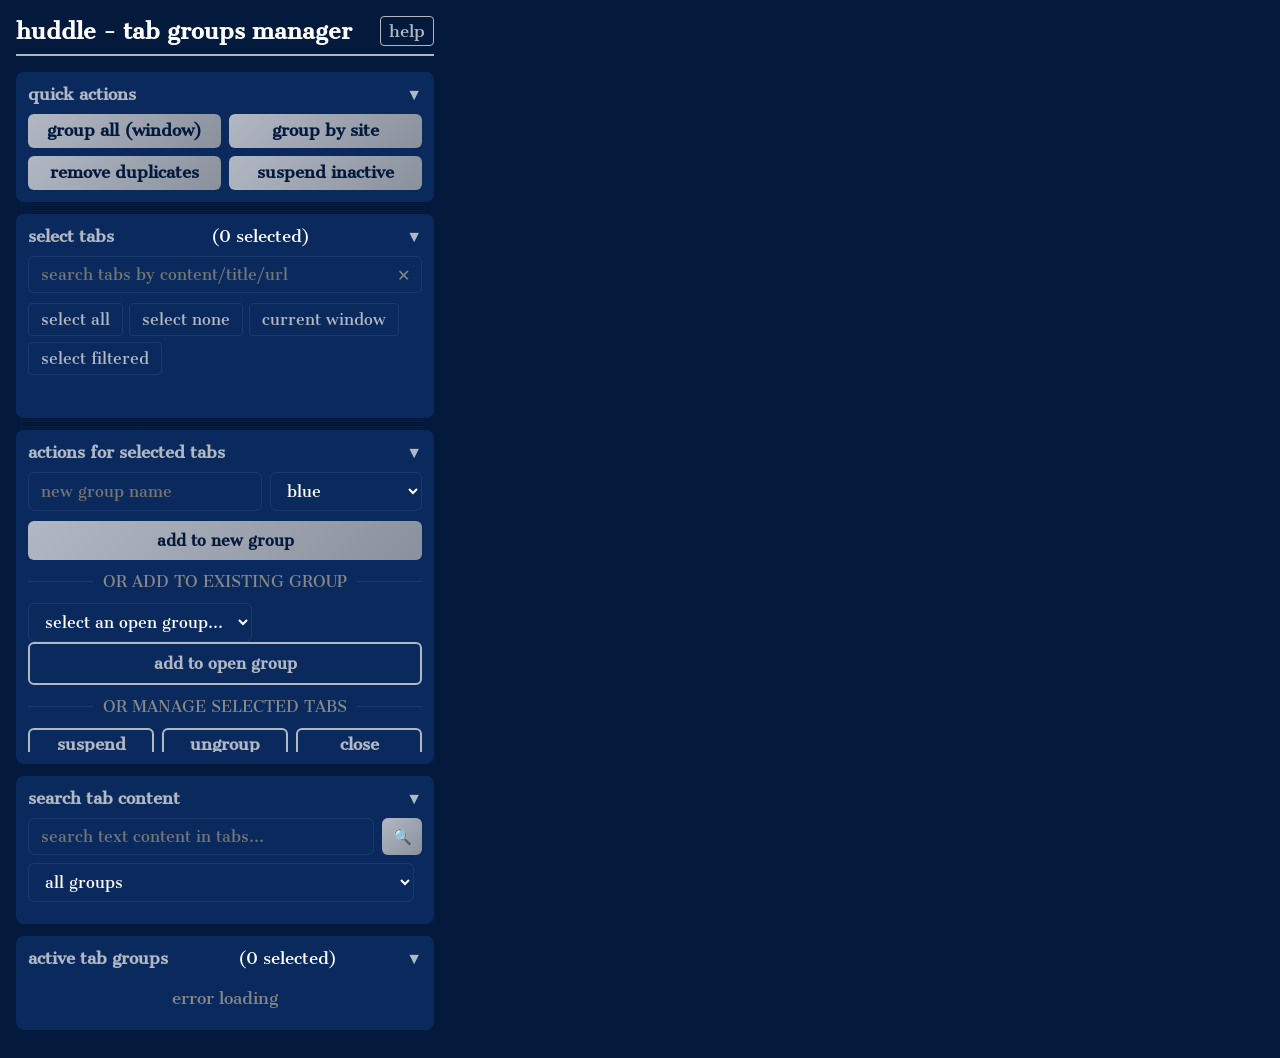
==== popup.html @ d0f82702 "initial commit" ====
<!DOCTYPE html>
<html lang="en">
<head>
  <meta charset="UTF-8">
  <meta name="viewport" content="width=device-width, initial-scale=1.0">
  <title>huddle - tab groups manager</title>
  <link rel="preconnect" href="https://fonts.googleapis.com">
  <link rel="preconnect" href="https://fonts.gstatic.com" crossorigin>
  <link href="https://fonts.googleapis.com/css2?family=Cantata+One&family=Instrument+Serif:ital@0;1&display=swap" rel="stylesheet">
  <link rel="stylesheet" href="styles.css">
</head>
<body>
  <div class="container">
    <div class="header-row">
      <h1>huddle - tab groups manager</h1>
      <a href="welcome.html" target="_blank" class="help-link" title="help & tips">help</a>
    </div>
    
    <section class="section">
      <h2 class="collapsible-header" data-target="quickActions">
        quick actions
        <span class="collapse-icon">▼</span>
      </h2>
      <div id="quickActions" class="groups-list collapsible-content">
        <div class="quick-actions-grid">
          <button id="addAllCurrentWindow" class="btn primary">group all (window)</button>
          <button id="groupByDomain" class="btn primary">group by site</button>
          <button id="deduplicateTabs" class="btn primary">remove duplicates</button>
          <button id="suspendTabs" class="btn primary">suspend inactive</button>
        </div>
      </div>
    </section>

    <section class="section collapsible">
      <h2 class="collapsible-header" data-target="selectTabs">
        select tabs <span id="selectionCount" class="selection-count">(0 selected)</span>
        <span class="collapse-icon">▼</span>
      </h2>
      <div id="selectTabs" class="groups-list collapsible-content">
        <div class="search-box">
          <input type="text" id="tabSearch" placeholder="search tabs by content/title/url">
          <button id="clearSearch" class="clear-search-btn" title="clear search">✕</button>
        </div>
        
        <div class="selection-controls">
          <button id="selectAll" class="btn-small">select all</button>
          <button id="selectNone" class="btn-small">select none</button>
          <button id="selectCurrentWindow" class="btn-small">current window</button>
          <button id="selectFiltered" class="btn-small">select filtered</button>
        </div>
        <div id="tabsList" class="tabs-list">
          <p class="empty-message">loading tabs...</p>
        </div>
    </section>

    <section class="section collapsible">
      <h2 class="collapsible-header" data-target="actionsForSelectedTabs">
        actions for selected tabs
        <span class="collapse-icon">▼</span>
      </h2>
      <div id="actionsForSelectedTabs" class="groups-list collapsible-content">
        <div class="form-group">
          <input type="text" id="newGroupName" placeholder="new group name">
          <select id="groupColour">
            <option value="blue">blue</option>
            <option value="red">red</option>
            <option value="yellow">yellow</option>
            <option value="green">green</option>
            <option value="pink">pink</option>
            <option value="purple">purple</option>
            <option value="cyan">cyan</option>
            <option value="orange">orange</option>
            <option value="grey">grey</option>
          </select>
        </div>
        <button id="addToNewGroup" class="btn primary">add to new group</button>
        
        <div class="divider">
          <span>or add to existing group</span>
        </div>
        
        <select id="existingGroupSelect">
          <option value="">select an open group...</option>
        </select>
        <button id="addToExistingGroup" class="btn secondary">add to open group</button>
        
        <div class="divider">
          <span>or manage selected tabs</span>
        </div>
        
        <div class="action-buttons-grid">
          <button id="suspendSelectedTabs" class="btn outline">suspend</button>
          <button id="removeFromGroup" class="btn outline">ungroup</button>
          <button id="closeSelectedTabs" class="btn outline">close</button>
        </div>
      </div>
    </section>

    <section class="section collapsible">
      <h2 class="collapsible-header" data-target="searchTabContent">
        search tab content
        <span class="collapse-icon">▼</span>
      </h2>
      <div id="searchTabContent" class="groups-list collapsible-content">
        <div class="content-search-box">
          <div class="content-search-input-row">
            <input type="text" id="contentSearchInput" placeholder="search text content in tabs...">
            <button id="contentSearchBtn" class="btn primary btn-icon" title="search">🔍</button>
          </div>
          <div class="content-search-controls">
            <select id="searchGroupFilter">
              <option value="">all groups</option>
            </select>
            <span id="indexStats" class="index-stats"></span>
          </div>
        </div>
        <div id="contentSearchResults" class="content-search-results hidden">
        </div>
      </div>
    </section>

    <section class="section collapsible">
      <h2 class="collapsible-header" data-target="activeGroups">
        active tab groups <span id="groupSelectionCount" class="selection-count">(0 selected)</span>
        <span class="collapse-icon">▼</span>
      </h2>
      <div id="activeGroups" class="groups-list collapsible-content">
        <div class="selection-controls" id="groupSelectionControls" style="display: none;">
          <button id="mergeSelectedGroups" class="btn-small">merge selected</button>
          <button id="clearGroupSelection" class="btn-small">clear selection</button>
        </div>
        <div id="activeGroupsList">
          <p class="empty-message">loading...</p>
        </div>
      </div>
    </section>

    <div id="statusMessage" class="status-message hidden"></div>
  </div>

  <script src="content-store.js"></script>
  <script type="module" src="popup.js"></script>
</body>
</html>
---- styles.css ----
* {
  box-sizing: border-box;
  margin: 0;
  padding: 0;
}

input, button, select, textarea {
  font-family: inherit;
}

body {
  font-family: 'Cantata One', Georgia, serif;
  background: #041a3d;
  color: #ffffff;
  min-width: 400px;
  max-width: 450px;
  font-size: 15px;
}

.container {
  padding: 16px;
}

.header-row {
  display: flex;
  align-items: center;
  justify-content: space-between;
  margin-bottom: 16px;
  border-bottom: 2px solid #b1b8c4;
  padding-bottom: 8px;
}

.header-row h1 {
  margin-bottom: 0;
  border-bottom: none;
  padding-bottom: 0;
}

.help-link {
  font-size: 16px;
  color: #b1b8c4;
  text-decoration: none;
  padding: 4px 8px;
  border: 1px solid #b1b8c4;
  border-radius: 4px;
  transition: all 0.2s ease;
}

.help-link:hover {
  background: #b1b8c4;
  color: #041a3d;
}

h1 {
  font-size: 22px;
  text-align: center;
  margin-bottom: 16px;
  color: #ffffff;
  border-bottom: 2px solid #b1b8c4;
  padding-bottom: 8px;
}

h2 {
  font-size: 16px;
  margin-bottom: 10px;
  color: #b1b8c4;
}

.section {
  background: #0a2a5e;
  border-radius: 8px;
  padding: 12px;
  margin-bottom: 12px;
}

/* Quick Actions Grid */
.quick-actions-grid {
  display: grid;
  grid-template-columns: 1fr 1fr;
  gap: 8px;
}

.quick-actions-grid .btn {
  margin: 0 !important;
  padding: 6px 8px !important;
  font-size: 16px;
  box-sizing: border-box;
  height: 34px;
  line-height: 1.2;
  display: flex;
  align-items: center;
  justify-content: center;
}

.quick-actions-grid .btn.outline {
  border: 2px solid #b1b8c4 !important;
}

/* Action Buttons Grid */
.action-buttons-grid {
  display: grid;
  grid-template-columns: 1fr 1fr 1fr;
  gap: 8px;
}

.action-buttons-grid .btn {
  margin: 0 !important;
  padding: 6px 8px !important;
  font-size: 16px;
  box-sizing: border-box;
  height: 34px;
  line-height: 1.2;
  display: flex;
  align-items: center;
  justify-content: center;
}

.action-buttons-grid .btn.outline {
  border: 2px solid #b1b8c4 !important;
}

.action-buttons-grid .btn.outline-danger {
  border: 2px solid #ef5350 !important;
}

/* Search Box */
.search-box {
  position: relative;
  margin-bottom: 10px;
}

.search-box input {
  width: 100%;
  padding-right: 32px;
}

.clear-search-btn {
  position: absolute;
  right: 8px;
  top: 50%;
  transform: translateY(-50%);
  background: none;
  border: none;
  color: #888888;
  cursor: pointer;
  font-size: 16px;
  padding: 4px;
  line-height: 1;
}

.clear-search-btn:hover {
  color: #ef5350;
}

.form-group {
  display: flex;
  gap: 8px;
  margin-bottom: 10px;
}

input[type="text"],
select {
  flex: 1;
  padding: 8px 12px;
  border: 1px solid #1a3a6d;
  border-radius: 6px;
  background: #0a2a5e;
  color: #ffffff;
  font-size: 15px;
}

input[type="text"]:focus,
select:focus {
  outline: none;
  border-color: #b1b8c4;
}

select {
  cursor: pointer;
}

/* Buttons */
.btn {
  width: 100%;
  padding: 10px 16px;
  border: none;
  border-radius: 6px;
  font-size: 15px;
  font-weight: 600;
  cursor: pointer;
  transition: all 0.2s ease;
}

.btn.primary {
  background: linear-gradient(135deg, #b1b8c4, #8a919d);
  color: #041a3d;
}

.btn.primary:hover {
  background: linear-gradient(135deg, #8a919d, #6b7280);
  transform: translateY(-1px);
}

.btn.secondary {
  background: transparent;
  border: 2px solid #b1b8c4;
  color: #b1b8c4;
}

.btn.secondary:hover {
  background: rgba(177, 184, 196, 0.1);
  transform: translateY(-1px);
}

.btn.outline {
  background: transparent;
  border: 2px solid #b1b8c4;
  color: #b1b8c4;
}

.btn.outline:hover {
  background: rgba(177, 184, 196, 0.1);
}

.btn.danger {
  background: linear-gradient(135deg, #ef5350, #e53935);
  color: white;
  margin-top: 10px;
}

.btn.danger:hover {
  background: linear-gradient(135deg, #e53935, #c62828);
  transform: translateY(-1px);
}

.btn.outline-danger {
  background: transparent;
  border-color: #ef5350;
  color: #ef5350;
}

.btn.outline-danger:hover {
  background: rgba(239, 83, 80, 0.1);
}

.btn:disabled {
  opacity: 0.5;
  cursor: not-allowed;
  transform: none;
}

.btn-small {
  padding: 6px 12px;
  border: 1px solid #1a3a6d;
  border-radius: 4px;
  background: #0a2a5e;
  color: #b1b8c4;
  font-size: 15px;
  cursor: pointer;
  transition: all 0.2s ease;
}

.btn-small:hover {
  border-color: #b1b8c4;
  color: #ffffff;;
}

/* Selection controls */
.selection-controls {
  display: flex;
  flex-wrap: wrap;
  gap: 6px;
  margin-bottom: 10px;
}

.selection-count {
  font-size: 16px;
  color: #ffffff;
  font-weight: 400;
}

/* Divider */
.divider {
  display: flex;
  align-items: center;
  margin: 12px 0;
}

.divider span {
  flex-shrink: 0;
  padding: 0 10px;
  font-size: 15px;
  color: #888888;
  text-transform: uppercase;
}

.divider::before,
.divider::after {
  content: '';
  flex: 1;
  height: 1px;
  background: #1a3a6d;
}

/* Tabs list */
.tabs-list {
  max-height: 200px;
  overflow-y: auto;
  background: #0a2a5e;
  border-radius: 6px;
  padding: 8px;
}

.window-group {
  margin-bottom: 8px;
}

.window-group:last-child {
  margin-bottom: 0;
}

.window-header {
  padding: 6px 0;
  border-bottom: 1px solid #1a3a6d;
  margin-bottom: 4px;
}

.window-title {
  font-weight: 600;
  color: #ffffff;
  font-size: 16px;
}

.window-tabs {
  padding-left: 8px;
}

.checkbox-label {
  display: flex;
  align-items: center;
  gap: 8px;
  cursor: pointer;
  padding: 4px 0;
}

.checkbox-label input[type="checkbox"] {
  width: 14px;
  height: 14px;
  accent-color: #b1b8c4;
  cursor: pointer;
}

.tab-item {
  padding: 4px 6px;
  border-radius: 4px;
  transition: background 0.2s ease;
}

.tab-item:hover {
  background: rgba(217, 119, 6, 0.1);
}

.tab-favicon {
  width: 16px;
  height: 16px;
  border-radius: 2px;
  flex-shrink: 0;
}

.tab-title {
  font-size: 16px;
  color: #ffffff;
  overflow: hidden;
  text-overflow: ellipsis;
  white-space: nowrap;
  flex: 1;
}

.in-group-badge {
  font-size: 15px;
  background: #b1b8c4;
  color: #041a3d;
  padding: 2px 6px;
  border-radius: 10px;
  flex-shrink: 0;
}

/* Group badge colors matching Chrome tab group colors */
.group-badge-blue { background: #4285f4; }
.group-badge-red { background: #ea4335; }
.group-badge-yellow { background: #fbbc04; color: #111; }
.group-badge-green { background: #34a853; }
.group-badge-pink { background: #ff69b4; }
.group-badge-purple { background: #a855f7; }
.group-badge-cyan { background: #00bcd4; }
.group-badge-orange { background: #ff9800; }
.group-badge-grey { background: #9e9e9e; }

.tab-title-clickable {
  cursor: pointer;
}

.tab-title-clickable:hover {
  text-decoration: underline;
}

.suspended-badge {
  font-size: 15px;
  background: #888888;
  color: white;
  padding: 2px 6px;
  border-radius: 10px;
  flex-shrink: 0;
}

.tab-item.hidden {
  display: none;
}

.tab-item.suspended {
  opacity: 0.6;
}

.window-group.hidden {
  display: none;
}

.no-results {
  text-align: center;
  color: #888888;
  font-size: 16px;
  padding: 20px 10px;
}

/* Groups list */
.groups-list {
  max-height: 150px;
  overflow-y: auto;
}

#actionsForSelectedTabs {
  max-height: 280px;
}

.groups-list.collapsed {
  display: none;
}

.group-item {
  display: flex;
  align-items: center;
  justify-content: space-between;
  padding: 8px 10px;
  background: #0a2a5e;
  border-radius: 6px;
  margin-bottom: 6px;
  gap: 8px;
}

.group-checkbox-label {
  flex-shrink: 0;
  padding: 0;
}

.group-item:last-child {
  margin-bottom: 0;
}

.group-info {
  display: flex;
  align-items: center;
  gap: 8px;
  flex: 1;
}

.colour-dot {
  width: 12px;
  height: 12px;
  border-radius: 50%;
  flex-shrink: 0;
}

.colour-blue { background: #4285f4; }
.colour-red { background: #ea4335; }
.colour-yellow { background: #fbbc04; }
.colour-green { background: #34a853; }
.colour-pink { background: #ff69b4; }
.colour-purple { background: #a855f7; }
.colour-cyan { background: #00bcd4; }
.colour-orange { background: #ff9800; }
.colour-grey { background: #9e9e9e; }

.group-name {
  font-size: 15px;
  font-weight: 500;
}

.tab-count {
  font-size: 15px;
  color: #888888;
  margin-left: 4px;
}

.group-actions {
  display: flex;
  gap: 4px;
}

.action-btn {
  padding: 4px 8px;
  border: none;
  border-radius: 4px;
  font-size: 15px;
  cursor: pointer;
  transition: all 0.2s ease;
}

.action-btn.ungroup {
  background: #ff8f00;
  color: white;
}

.action-btn.ungroup:hover {
  background: #ffa000;
}

/* Collapsible sections */
.collapsible-header {
  cursor: pointer;
  display: flex;
  justify-content: space-between;
  align-items: center;
  user-select: none;
}

.collapsible-header:hover {
  color: #ffffff;
}

.collapse-icon {
  font-size: 16px;
  transition: transform 0.2s ease;
}

.collapsible-content {
  margin-top: 10px;
}

.empty-message {
  text-align: center;
  color: #888888;
  font-size: 16px;
  padding: 10px;
}

/* Status message */
.status-message {
  position: fixed;
  bottom: 16px;
  left: 16px;
  right: 16px;
  padding: 10px 16px;
  border-radius: 6px;
  text-align: center;
  font-size: 15px;
  font-weight: 500;
  z-index: 100;
  animation: slideUp 0.3s ease;
}

.status-message.success {
  background: #2e7d32;
  color: white;
}

.status-message.error {
  background: #c62828;
  color: white;
}

.status-message.hidden {
  display: none;
}

@keyframes slideUp {
  from {
    opacity: 0;
    transform: translateY(10px);
  }
  to {
    opacity: 1;
    transform: translateY(0);
  }
}

/* Scrollbar styling */
.tabs-list::-webkit-scrollbar,
.groups-list::-webkit-scrollbar {
  width: 6px;
}

.tabs-list::-webkit-scrollbar-track,
.groups-list::-webkit-scrollbar-track {
  background: #041a3d;
  border-radius: 3px;
}

.tabs-list::-webkit-scrollbar-thumb,
.groups-list::-webkit-scrollbar-thumb {
  background: #1a3a6d;
  border-radius: 3px;
}

.tabs-list::-webkit-scrollbar-thumb:hover,
.groups-list::-webkit-scrollbar-thumb:hover {
  background: #b1b8c4;
}

/* Content Search Styles */
.content-search-box {
  margin-bottom: 10px;
}

.content-search-input-row {
  display: flex;
  gap: 8px;
  margin-bottom: 8px;
}

.content-search-input-row input {
  flex: 1;
}

.btn-icon {
  min-width: 40px;
  width: 40px;
  padding: 8px !important;
  display: flex;
  align-items: center;
  justify-content: center;
}

.content-search-controls {
  display: flex;
  gap: 8px;
  align-items: center;
  flex-wrap: wrap;
}

.content-search-controls select {
  flex: 1;
  min-width: 120px;
}

.btn-small {
  padding: 6px 12px !important;
  font-size: 15px !important;
  white-space: nowrap;
}

.index-stats {
  font-size: 15px;
  color: #888888;
  margin-left: auto;
}

.content-search-results {
  max-height: 300px;
  overflow-y: auto;
  background: #0a2a5e;
  border-radius: 6px;
  margin-top: 10px;
}

.content-search-results.hidden {
  display: none;
}

.search-result-item {
  padding: 10px 12px;
  border-bottom: 1px solid #1a3a6d;
  cursor: pointer;
  transition: background 0.2s;
}

.search-result-item:last-child {
  border-bottom: none;
}

.search-result-item:hover {
  background: rgba(217, 119, 6, 0.1);
}

.search-result-title {
  font-size: 15px;
  font-weight: 500;
  color: #ffffff;
  margin-bottom: 4px;
  display: flex;
  align-items: center;
  gap: 6px;
}

.search-result-title img {
  width: 16px;
  height: 16px;
  border-radius: 2px;
}

.search-result-url {
  font-size: 15px;
  color: #888888;
  overflow: hidden;
  text-overflow: ellipsis;
  white-space: nowrap;
  margin-bottom: 4px;
}

.search-result-preview {
  font-size: 16px;
  color: #b1b8c4;
  line-height: 1.4;
  display: -webkit-box;
  -webkit-line-clamp: 3;
  -webkit-box-orient: vertical;
  overflow: hidden;
}

.search-result-preview mark,
.search-result-title mark {
  background: rgba(255, 235, 59, 0.5);
  color: #92400e;
  padding: 1px 3px;
  border-radius: 2px;
  font-weight: 500;
}

.pdf-badge {
  display: inline-block;
  background: #ef5350;
  color: white;
  font-size: 15px;
  font-weight: 600;
  padding: 2px 5px;
  border-radius: 3px;
  margin-left: 6px;
  text-transform: uppercase;
  vertical-align: middle;
}

.search-result-meta {
  display: flex;
  gap: 10px;
  margin-top: 6px;
  font-size: 16px;
  color: #888888;
}

.search-results-summary {
  padding: 8px 12px;
  font-size: 16px;
  color: #888888;
  border-bottom: 1px solid #1a3a6d;
}

.no-results {
  padding: 20px;
  text-align: center;
  color: #888888;
  font-size: 15px;
}

.indexing-progress {
  display: flex;
  align-items: center;
  gap: 8px;
  padding: 10px 12px;
  background: rgba(45, 45, 45, 0.1);
  border-radius: 6px;
  font-size: 16px;
  color: #ffffff;
}

.indexing-progress .spinner {
  width: 16px;
  height: 16px;
  border: 2px solid #b1b8c4;
  border-top-color: transparent;
  border-radius: 50%;
  animation: spin 0.8s linear infinite;
}

@keyframes spin {
  to {
    transform: rotate(360deg);
  }
}

.content-search-results::-webkit-scrollbar {
  width: 6px;
}

.content-search-results::-webkit-scrollbar-track {
  background: #041a3d;
  border-radius: 3px;
}

.content-search-results::-webkit-scrollbar-thumb {
  background: #1a3a6d;
  border-radius: 3px;
}

.content-search-results::-webkit-scrollbar-thumb:hover {
  background: #b1b8c4;
}
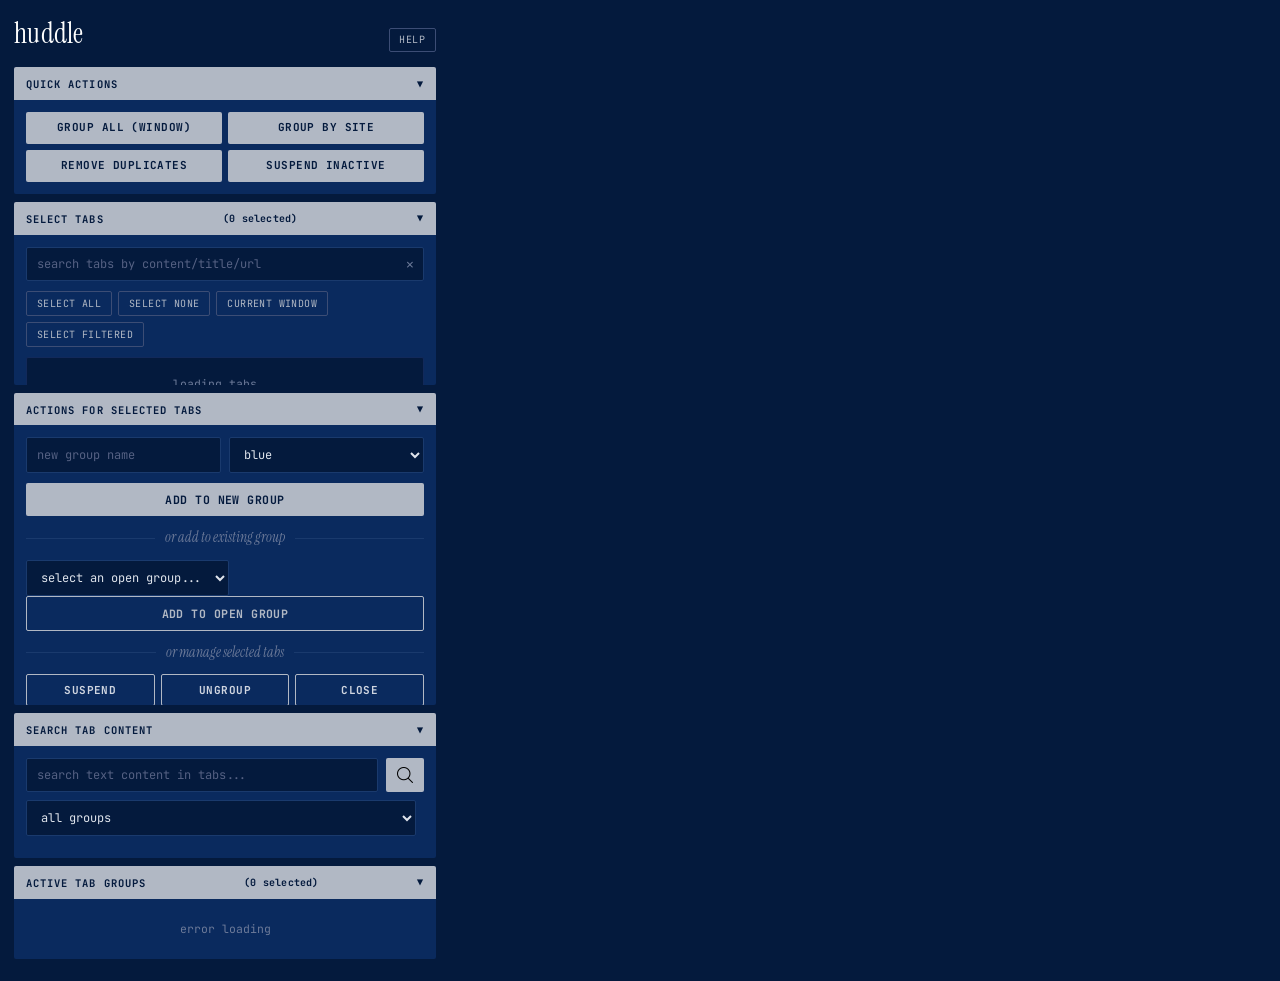
==== commit 53283bfd: "ui enhancements to popup, and version updated in manifest (working towards new release)" ====
--- a/popup.html
+++ b/popup.html
@@ -1,144 +1,144 @@
 <!DOCTYPE html>
 <html lang="en">
-<head>
-  <meta charset="UTF-8">
-  <meta name="viewport" content="width=device-width, initial-scale=1.0">
-  <title>huddle - tab groups manager</title>
-  <link rel="preconnect" href="https://fonts.googleapis.com">
-  <link rel="preconnect" href="https://fonts.gstatic.com" crossorigin>
-  <link href="https://fonts.googleapis.com/css2?family=Cantata+One&family=Instrument+Serif:ital@0;1&display=swap" rel="stylesheet">
-  <link rel="stylesheet" href="styles.css">
-</head>
-<body>
-  <div class="container">
-    <div class="header-row">
-      <h1>huddle - tab groups manager</h1>
-      <a href="welcome.html" target="_blank" class="help-link" title="help & tips">help</a>
-    </div>
-    
-    <section class="section">
-      <h2 class="collapsible-header" data-target="quickActions">
-        quick actions
-        <span class="collapse-icon">▼</span>
-      </h2>
-      <div id="quickActions" class="groups-list collapsible-content">
-        <div class="quick-actions-grid">
-          <button id="addAllCurrentWindow" class="btn primary">group all (window)</button>
-          <button id="groupByDomain" class="btn primary">group by site</button>
-          <button id="deduplicateTabs" class="btn primary">remove duplicates</button>
-          <button id="suspendTabs" class="btn primary">suspend inactive</button>
-        </div>
+  <head>
+    <meta charset="UTF-8">
+    <meta name="viewport" content="width=device-width, initial-scale=1.0">
+    <title>huddle - tab groups manager</title>
+    <link rel="preconnect" href="https://fonts.googleapis.com">
+    <link rel="preconnect" href="https://fonts.gstatic.com" crossorigin>
+    <link href="https://fonts.googleapis.com/css2?family=Instrument+Serif&family=JetBrains+Mono:wght@400;500;600;700&display=swap" rel="stylesheet">
+    <link rel="stylesheet" href="styles.css">
+  </head>
+  <body>
+    <div class="container">
+      <div class="header-row">
+        <h1>huddle</h1>
+        <a href="welcome.html" target="_blank" class="help-link" title="help & tips">help</a>
       </div>
-    </section>
 
-    <section class="section collapsible">
-      <h2 class="collapsible-header" data-target="selectTabs">
-        select tabs <span id="selectionCount" class="selection-count">(0 selected)</span>
-        <span class="collapse-icon">▼</span>
-      </h2>
-      <div id="selectTabs" class="groups-list collapsible-content">
-        <div class="search-box">
-          <input type="text" id="tabSearch" placeholder="search tabs by content/title/url">
-          <button id="clearSearch" class="clear-search-btn" title="clear search">✕</button>
-        </div>
-        
-        <div class="selection-controls">
-          <button id="selectAll" class="btn-small">select all</button>
-          <button id="selectNone" class="btn-small">select none</button>
-          <button id="selectCurrentWindow" class="btn-small">current window</button>
-          <button id="selectFiltered" class="btn-small">select filtered</button>
-        </div>
-        <div id="tabsList" class="tabs-list">
-          <p class="empty-message">loading tabs...</p>
-        </div>
-    </section>
-
-    <section class="section collapsible">
-      <h2 class="collapsible-header" data-target="actionsForSelectedTabs">
-        actions for selected tabs
-        <span class="collapse-icon">▼</span>
-      </h2>
-      <div id="actionsForSelectedTabs" class="groups-list collapsible-content">
-        <div class="form-group">
-          <input type="text" id="newGroupName" placeholder="new group name">
-          <select id="groupColour">
-            <option value="blue">blue</option>
-            <option value="red">red</option>
-            <option value="yellow">yellow</option>
-            <option value="green">green</option>
-            <option value="pink">pink</option>
-            <option value="purple">purple</option>
-            <option value="cyan">cyan</option>
-            <option value="orange">orange</option>
-            <option value="grey">grey</option>
-          </select>
-        </div>
-        <button id="addToNewGroup" class="btn primary">add to new group</button>
-        
-        <div class="divider">
-          <span>or add to existing group</span>
-        </div>
-        
-        <select id="existingGroupSelect">
-          <option value="">select an open group...</option>
-        </select>
-        <button id="addToExistingGroup" class="btn secondary">add to open group</button>
-        
-        <div class="divider">
-          <span>or manage selected tabs</span>
-        </div>
-        
-        <div class="action-buttons-grid">
-          <button id="suspendSelectedTabs" class="btn outline">suspend</button>
-          <button id="removeFromGroup" class="btn outline">ungroup</button>
-          <button id="closeSelectedTabs" class="btn outline">close</button>
-        </div>
-      </div>
-    </section>
-
-    <section class="section collapsible">
-      <h2 class="collapsible-header" data-target="searchTabContent">
-        search tab content
-        <span class="collapse-icon">▼</span>
-      </h2>
-      <div id="searchTabContent" class="groups-list collapsible-content">
-        <div class="content-search-box">
-          <div class="content-search-input-row">
-            <input type="text" id="contentSearchInput" placeholder="search text content in tabs...">
-            <button id="contentSearchBtn" class="btn primary btn-icon" title="search">🔍</button>
-          </div>
-          <div class="content-search-controls">
-            <select id="searchGroupFilter">
-              <option value="">all groups</option>
-            </select>
-            <span id="indexStats" class="index-stats"></span>
+      <section class="section">
+        <h2 class="collapsible-header" data-target="quickActions">
+          quick actions
+          <span class="collapse-icon">▼</span>
+        </h2>
+        <div id="quickActions" class="groups-list collapsible-content">
+          <div class="quick-actions-grid">
+            <button id="addAllCurrentWindow" class="btn primary">group all (window)</button>
+            <button id="groupByDomain" class="btn primary">group by site</button>
+            <button id="deduplicateTabs" class="btn primary">remove duplicates</button>
+            <button id="suspendTabs" class="btn primary">suspend inactive</button>
           </div>
         </div>
-        <div id="contentSearchResults" class="content-search-results hidden">
+      </section>
+
+      <section class="section collapsible">
+        <h2 class="collapsible-header" data-target="selectTabs">
+          select tabs <span id="selectionCount" class="selection-count">(0 selected)</span>
+          <span class="collapse-icon">▼</span>
+        </h2>
+        <div id="selectTabs" class="groups-list collapsible-content">
+          <div class="search-box">
+            <input type="text" id="tabSearch" placeholder="search tabs by content/title/url">
+            <button id="clearSearch" class="clear-search-btn" title="clear search">✕</button>
+          </div>
+
+          <div class="selection-controls">
+            <button id="selectAll" class="btn-small">select all</button>
+            <button id="selectNone" class="btn-small">select none</button>
+            <button id="selectCurrentWindow" class="btn-small">current window</button>
+            <button id="selectFiltered" class="btn-small">select filtered</button>
+          </div>
+          <div id="tabsList" class="tabs-list">
+            <p class="empty-message">loading tabs...</p>
+          </div>
+      </section>
+
+      <section class="section collapsible">
+        <h2 class="collapsible-header" data-target="actionsForSelectedTabs">
+          actions for selected tabs
+          <span class="collapse-icon">▼</span>
+        </h2>
+        <div id="actionsForSelectedTabs" class="groups-list collapsible-content">
+          <div class="form-group">
+            <input type="text" id="newGroupName" placeholder="new group name">
+            <select id="groupColour">
+              <option value="blue">blue</option>
+              <option value="red">red</option>
+              <option value="yellow">yellow</option>
+              <option value="green">green</option>
+              <option value="pink">pink</option>
+              <option value="purple">purple</option>
+              <option value="cyan">cyan</option>
+              <option value="orange">orange</option>
+              <option value="grey">grey</option>
+            </select>
+          </div>
+          <button id="addToNewGroup" class="btn primary">add to new group</button>
+
+          <div class="divider">
+            <span>or add to existing group</span>
+          </div>
+
+          <select id="existingGroupSelect">
+            <option value="">select an open group...</option>
+          </select>
+          <button id="addToExistingGroup" class="btn secondary">add to open group</button>
+
+          <div class="divider">
+            <span>or manage selected tabs</span>
+          </div>
+
+          <div class="action-buttons-grid">
+            <button id="suspendSelectedTabs" class="btn outline">suspend</button>
+            <button id="removeFromGroup" class="btn outline">ungroup</button>
+            <button id="closeSelectedTabs" class="btn outline">close</button>
+          </div>
         </div>
-      </div>
-    </section>
+      </section>
 
-    <section class="section collapsible">
-      <h2 class="collapsible-header" data-target="activeGroups">
-        active tab groups <span id="groupSelectionCount" class="selection-count">(0 selected)</span>
-        <span class="collapse-icon">▼</span>
-      </h2>
-      <div id="activeGroups" class="groups-list collapsible-content">
-        <div class="selection-controls" id="groupSelectionControls" style="display: none;">
-          <button id="mergeSelectedGroups" class="btn-small">merge selected</button>
-          <button id="clearGroupSelection" class="btn-small">clear selection</button>
+      <section class="section collapsible">
+        <h2 class="collapsible-header" data-target="searchTabContent">
+          search tab content
+          <span class="collapse-icon">▼</span>
+        </h2>
+        <div id="searchTabContent" class="groups-list collapsible-content">
+          <div class="content-search-box">
+            <div class="content-search-input-row">
+              <input type="text" id="contentSearchInput" placeholder="search text content in tabs...">
+              <button id="contentSearchBtn" class="btn primary btn-icon" title="search"><img src="icons/search-interface-symbol.png" alt="search" class="btn-icon-img"></button>
+            </div>
+            <div class="content-search-controls">
+              <select id="searchGroupFilter">
+                <option value="">all groups</option>
+              </select>
+              <span id="indexStats" class="index-stats"></span>
+            </div>
+          </div>
+          <div id="contentSearchResults" class="content-search-results hidden">
+          </div>
         </div>
-        <div id="activeGroupsList">
-          <p class="empty-message">loading...</p>
+      </section>
+
+      <section class="section collapsible">
+        <h2 class="collapsible-header" data-target="activeGroups">
+          active tab groups <span id="groupSelectionCount" class="selection-count">(0 selected)</span>
+          <span class="collapse-icon">▼</span>
+        </h2>
+        <div id="activeGroups" class="groups-list collapsible-content">
+          <div class="selection-controls" id="groupSelectionControls" style="display: none;">
+            <button id="mergeSelectedGroups" class="btn-small">merge selected</button>
+            <button id="clearGroupSelection" class="btn-small">clear selection</button>
+          </div>
+          <div id="activeGroupsList">
+            <p class="empty-message">loading...</p>
+          </div>
         </div>
-      </div>
-    </section>
+      </section>
 
-    <div id="statusMessage" class="status-message hidden"></div>
-  </div>
+      <div id="statusMessage" class="status-message hidden"></div>
+    </div>
 
-  <script src="content-store.js"></script>
-  <script type="module" src="popup.js"></script>
-</body>
-</html>
+    <script src="content-store.js"></script>
+    <script type="module" src="popup.js"></script>
+  </body>
+</html>
--- a/styles.css
+++ b/styles.css
@@ -9,55 +9,63 @@
 }
 
 body {
-  font-family: 'Cantata One', Georgia, serif;
+  font-family: 'JetBrains Mono', ui-monospace, 'SF Mono', Consolas, monospace;
   background: #041a3d;
-  color: #ffffff;
+  color: #dfe4ec;
   min-width: 400px;
   max-width: 450px;
-  font-size: 15px;
+  font-size: 12.5px;
+  line-height: 1.4;
 }
 
 .container {
-  padding: 16px;
+  padding: 14px;
 }
 
 .header-row {
   display: flex;
-  align-items: center;
+  align-items: baseline;
   justify-content: space-between;
-  margin-bottom: 16px;
-  border-bottom: 2px solid #b1b8c4;
-  padding-bottom: 8px;
+  margin-bottom: 14px;
+  border-bottom: none;
+  padding-bottom: 0;
 }
 
 .header-row h1 {
   margin-bottom: 0;
   border-bottom: none;
   padding-bottom: 0;
+  text-align: left;
 }
 
 .help-link {
-  font-size: 16px;
+  font-size: 10px;
+  letter-spacing: 0.08em;
+  text-transform: uppercase;
   color: #b1b8c4;
   text-decoration: none;
-  padding: 4px 8px;
-  border: 1px solid #b1b8c4;
-  border-radius: 4px;
-  transition: all 0.2s ease;
+  padding: 4px 9px;
+  border: 1px solid #3c4d75;
+  border-radius: 2px;
+  transition: all 0.15s ease;
 }
 
 .help-link:hover {
   background: #b1b8c4;
   color: #041a3d;
+  border-color: #b1b8c4;
 }
 
 h1 {
-  font-size: 22px;
+  font-family: 'Instrument Serif', Georgia, serif;
+  font-size: 28px;
+  font-weight: 400;
   text-align: center;
   margin-bottom: 16px;
   color: #ffffff;
-  border-bottom: 2px solid #b1b8c4;
-  padding-bottom: 8px;
+  border-bottom: none;
+  padding-bottom: 0;
+  letter-spacing: 0.01em;
 }
 
 h2 {
@@ -66,26 +74,65 @@
   color: #b1b8c4;
 }
 
+/* Panels: sharp corners, top accent stripe, inverted label bar */
 .section {
   background: #0a2a5e;
-  border-radius: 8px;
+  border-radius: 2px;
+  border-top: 2px solid #b1b8c4;
+  padding: 0;
+  margin-bottom: 8px;
+  overflow: hidden;
+}
+
+/* Collapsible header acts as the inverted "panel head" bar */
+.collapsible-header {
+  cursor: pointer;
+  display: flex;
+  justify-content: space-between;
+  align-items: center;
+  user-select: none;
+  background: #b1b8c4;
+  color: #041a3d;
+  font-family: 'JetBrains Mono', monospace;
+  font-size: 10.5px;
+  font-weight: 700;
+  letter-spacing: 0.1em;
+  text-transform: uppercase;
+  padding: 8px 12px;
+  margin-bottom: 0;
+  gap: 8px;
+}
+
+.collapsible-header:hover {
+  color: #041a3d;
+  background: #c3c9d3;
+}
+
+.collapse-icon {
+  font-size: 10px;
+  color: #041a3d;
+  transition: transform 0.2s ease;
+  flex-shrink: 0;
+}
+
+.collapsible-content {
+  margin-top: 0;
   padding: 12px;
-  margin-bottom: 12px;
 }
 
 /* Quick Actions Grid */
 .quick-actions-grid {
   display: grid;
   grid-template-columns: 1fr 1fr;
-  gap: 8px;
+  gap: 6px;
 }
 
 .quick-actions-grid .btn {
   margin: 0 !important;
   padding: 6px 8px !important;
-  font-size: 16px;
+  font-size: 11px;
   box-sizing: border-box;
-  height: 34px;
+  height: 32px;
   line-height: 1.2;
   display: flex;
   align-items: center;
@@ -93,22 +140,22 @@
 }
 
 .quick-actions-grid .btn.outline {
-  border: 2px solid #b1b8c4 !important;
+  border: 1px solid #b1b8c4 !important;
 }
 
 /* Action Buttons Grid */
 .action-buttons-grid {
   display: grid;
   grid-template-columns: 1fr 1fr 1fr;
-  gap: 8px;
+  gap: 6px;
 }
 
 .action-buttons-grid .btn {
   margin: 0 !important;
   padding: 6px 8px !important;
-  font-size: 16px;
+  font-size: 11px;
   box-sizing: border-box;
-  height: 34px;
+  height: 32px;
   line-height: 1.2;
   display: flex;
   align-items: center;
@@ -116,11 +163,11 @@
 }
 
 .action-buttons-grid .btn.outline {
-  border: 2px solid #b1b8c4 !important;
+  border: 1px solid #b1b8c4 !important;
 }
 
 .action-buttons-grid .btn.outline-danger {
-  border: 2px solid #ef5350 !important;
+  border: 1px solid #ef5350 !important;
 }
 
 /* Search Box */
@@ -136,14 +183,14 @@
 
 .clear-search-btn {
   position: absolute;
-  right: 8px;
+  right: 6px;
   top: 50%;
   transform: translateY(-50%);
   background: none;
   border: none;
-  color: #888888;
+  color: #6c7a99;
   cursor: pointer;
-  font-size: 16px;
+  font-size: 13px;
   padding: 4px;
   line-height: 1;
 }
@@ -161,12 +208,17 @@
 input[type="text"],
 select {
   flex: 1;
-  padding: 8px 12px;
+  padding: 8px 10px;
   border: 1px solid #1a3a6d;
-  border-radius: 6px;
-  background: #0a2a5e;
-  color: #ffffff;
-  font-size: 15px;
+  border-radius: 2px;
+  background: #041a3d;
+  color: #dfe4ec;
+  font-size: 12px;
+  font-family: 'JetBrains Mono', monospace;
+}
+
+input[type="text"]::placeholder {
+  color: #556183;
 }
 
 input[type="text"]:focus,
@@ -182,55 +234,56 @@
 /* Buttons */
 .btn {
   width: 100%;
-  padding: 10px 16px;
+  padding: 9px 14px;
   border: none;
-  border-radius: 6px;
-  font-size: 15px;
-  font-weight: 600;
+  border-radius: 2px;
+  font-size: 11.5px;
+  font-weight: 700;
+  letter-spacing: 0.04em;
+  text-transform: uppercase;
+  font-family: 'JetBrains Mono', monospace;
   cursor: pointer;
-  transition: all 0.2s ease;
+  transition: all 0.15s ease;
 }
 
 .btn.primary {
-  background: linear-gradient(135deg, #b1b8c4, #8a919d);
+  background: #b1b8c4;
   color: #041a3d;
 }
 
 .btn.primary:hover {
-  background: linear-gradient(135deg, #8a919d, #6b7280);
-  transform: translateY(-1px);
+  background: #c3c9d3;
 }
 
 .btn.secondary {
   background: transparent;
-  border: 2px solid #b1b8c4;
+  border: 1px solid #b1b8c4;
   color: #b1b8c4;
 }
 
 .btn.secondary:hover {
-  background: rgba(177, 184, 196, 0.1);
-  transform: translateY(-1px);
+  background: rgba(177, 184, 196, 0.12);
 }
 
 .btn.outline {
   background: transparent;
-  border: 2px solid #b1b8c4;
-  color: #b1b8c4;
+  border: 1px solid #3c4d75;
+  color: #cfd5e0;
 }
 
 .btn.outline:hover {
-  background: rgba(177, 184, 196, 0.1);
+  background: rgba(177, 184, 196, 0.08);
+  border-color: #b1b8c4;
 }
 
 .btn.danger {
-  background: linear-gradient(135deg, #ef5350, #e53935);
+  background: #ef5350;
   color: white;
   margin-top: 10px;
 }
 
 .btn.danger:hover {
-  background: linear-gradient(135deg, #e53935, #c62828);
-  transform: translateY(-1px);
+  background: #e53935;
 }
 
 .btn.outline-danger {
@@ -250,19 +303,22 @@
 }
 
 .btn-small {
-  padding: 6px 12px;
-  border: 1px solid #1a3a6d;
-  border-radius: 4px;
-  background: #0a2a5e;
+  padding: 5px 10px;
+  border: 1px solid #3c4d75;
+  border-radius: 2px;
+  background: transparent;
   color: #b1b8c4;
-  font-size: 15px;
+  font-size: 10px;
+  font-family: 'JetBrains Mono', monospace;
+  letter-spacing: 0.04em;
+  text-transform: uppercase;
   cursor: pointer;
-  transition: all 0.2s ease;
+  transition: all 0.15s ease;
 }
 
 .btn-small:hover {
   border-color: #b1b8c4;
-  color: #ffffff;;
+  color: #ffffff;
 }
 
 /* Selection controls */
@@ -274,9 +330,12 @@
 }
 
 .selection-count {
-  font-size: 16px;
-  color: #ffffff;
-  font-weight: 400;
+  font-size: 10px;
+  color: #041a3d;
+  font-weight: 700;
+  text-transform: none;
+  letter-spacing: 0.02em;
+  font-family: 'JetBrains Mono', monospace;
 }
 
 /* Divider */
@@ -289,9 +348,11 @@
 .divider span {
   flex-shrink: 0;
   padding: 0 10px;
-  font-size: 15px;
-  color: #888888;
-  text-transform: uppercase;
+  font-family: 'Instrument Serif', serif;
+  font-style: italic;
+  font-size: 14px;
+  color: #6c7a99;
+  text-transform: none;
 }
 
 .divider::before,
@@ -306,8 +367,9 @@
 .tabs-list {
   max-height: 200px;
   overflow-y: auto;
-  background: #0a2a5e;
-  border-radius: 6px;
+  background: #041a3d;
+  border: 1px solid #12295a;
+  border-radius: 2px;
   padding: 8px;
 }
 
@@ -327,12 +389,14 @@
 
 .window-title {
   font-weight: 600;
-  color: #ffffff;
-  font-size: 16px;
+  color: #6c7a99;
+  font-size: 10px;
+  letter-spacing: 0.08em;
+  text-transform: uppercase;
 }
 
 .window-tabs {
-  padding-left: 8px;
+  padding-left: 4px;
 }
 
 .checkbox-label {
@@ -344,32 +408,32 @@
 }
 
 .checkbox-label input[type="checkbox"] {
+  width: 13px;
+  height: 13px;
+  accent-color: #b1b8c4;
+  cursor: pointer;
+}
+
+.tab-item {
+  padding: 4px 6px;
+  border-radius: 2px;
+  transition: background 0.15s ease;
+}
+
+.tab-item:hover {
+  background: #0e2c62;
+}
+
+.tab-favicon {
   width: 14px;
   height: 14px;
-  accent-color: #b1b8c4;
-  cursor: pointer;
-}
-
-.tab-item {
-  padding: 4px 6px;
-  border-radius: 4px;
-  transition: background 0.2s ease;
-}
-
-.tab-item:hover {
-  background: rgba(217, 119, 6, 0.1);
-}
-
-.tab-favicon {
-  width: 16px;
-  height: 16px;
   border-radius: 2px;
   flex-shrink: 0;
 }
 
 .tab-title {
-  font-size: 16px;
-  color: #ffffff;
+  font-size: 12px;
+  color: #eef1f6;
   overflow: hidden;
   text-overflow: ellipsis;
   white-space: nowrap;
@@ -377,12 +441,14 @@
 }
 
 .in-group-badge {
-  font-size: 15px;
+  font-size: 9.5px;
   background: #b1b8c4;
   color: #041a3d;
   padding: 2px 6px;
-  border-radius: 10px;
+  border-radius: 2px;
   flex-shrink: 0;
+  text-transform: uppercase;
+  letter-spacing: 0.03em;
 }
 
 /* Group badge colors matching Chrome tab group colors */
@@ -405,12 +471,14 @@
 }
 
 .suspended-badge {
-  font-size: 15px;
-  background: #888888;
+  font-size: 9.5px;
+  background: #556183;
   color: white;
   padding: 2px 6px;
-  border-radius: 10px;
+  border-radius: 2px;
   flex-shrink: 0;
+  text-transform: uppercase;
+  letter-spacing: 0.03em;
 }
 
 .tab-item.hidden {
@@ -418,7 +486,7 @@
 }
 
 .tab-item.suspended {
-  opacity: 0.6;
+  opacity: 0.55;
 }
 
 .window-group.hidden {
@@ -427,8 +495,8 @@
 
 .no-results {
   text-align: center;
-  color: #888888;
-  font-size: 16px;
+  color: #6c7a99;
+  font-size: 11.5px;
   padding: 20px 10px;
 }
 
@@ -450,10 +518,10 @@
   display: flex;
   align-items: center;
   justify-content: space-between;
-  padding: 8px 10px;
-  background: #0a2a5e;
-  border-radius: 6px;
-  margin-bottom: 6px;
+  padding: 7px 9px;
+  background: #0e2c62;
+  border-radius: 2px;
+  margin-bottom: 5px;
   gap: 8px;
 }
 
@@ -474,9 +542,9 @@
 }
 
 .colour-dot {
-  width: 12px;
-  height: 12px;
-  border-radius: 50%;
+  width: 9px;
+  height: 9px;
+  border-radius: 2px;
   flex-shrink: 0;
 }
 
@@ -491,13 +559,13 @@
 .colour-grey { background: #9e9e9e; }
 
 .group-name {
-  font-size: 15px;
-  font-weight: 500;
+  font-size: 12px;
+  font-weight: 600;
 }
 
 .tab-count {
-  font-size: 15px;
-  color: #888888;
+  font-size: 10px;
+  color: #6c7a99;
   margin-left: 4px;
 }
 
@@ -509,10 +577,13 @@
 .action-btn {
   padding: 4px 8px;
   border: none;
-  border-radius: 4px;
-  font-size: 15px;
+  border-radius: 2px;
+  font-size: 10px;
+  text-transform: uppercase;
+  letter-spacing: 0.03em;
+  font-family: 'JetBrains Mono', monospace;
   cursor: pointer;
-  transition: all 0.2s ease;
+  transition: all 0.15s ease;
 }
 
 .action-btn.ungroup {
@@ -524,32 +595,10 @@
   background: #ffa000;
 }
 
-/* Collapsible sections */
-.collapsible-header {
-  cursor: pointer;
-  display: flex;
-  justify-content: space-between;
-  align-items: center;
-  user-select: none;
-}
-
-.collapsible-header:hover {
-  color: #ffffff;
-}
-
-.collapse-icon {
-  font-size: 16px;
-  transition: transform 0.2s ease;
-}
-
-.collapsible-content {
-  margin-top: 10px;
-}
-
 .empty-message {
   text-align: center;
-  color: #888888;
-  font-size: 16px;
+  color: #6c7a99;
+  font-size: 11.5px;
   padding: 10px;
 }
 
@@ -560,10 +609,11 @@
   left: 16px;
   right: 16px;
   padding: 10px 16px;
-  border-radius: 6px;
+  border-radius: 2px;
   text-align: center;
-  font-size: 15px;
-  font-weight: 500;
+  font-size: 12px;
+  font-weight: 600;
+  letter-spacing: 0.02em;
   z-index: 100;
   animation: slideUp 0.3s ease;
 }
@@ -632,12 +682,18 @@
 }
 
 .btn-icon {
-  min-width: 40px;
-  width: 40px;
+  min-width: 38px;
+  width: 38px;
   padding: 8px !important;
   display: flex;
   align-items: center;
   justify-content: center;
+}
+
+.btn-icon-img {
+  width: 16px;
+  height: 16px;
+  display: block;
 }
 
 .content-search-controls {
@@ -652,23 +708,20 @@
   min-width: 120px;
 }
 
-.btn-small {
-  padding: 6px 12px !important;
-  font-size: 15px !important;
-  white-space: nowrap;
-}
-
 .index-stats {
-  font-size: 15px;
-  color: #888888;
+  font-size: 10px;
+  color: #6c7a99;
   margin-left: auto;
+  text-transform: uppercase;
+  letter-spacing: 0.03em;
 }
 
 .content-search-results {
   max-height: 300px;
   overflow-y: auto;
-  background: #0a2a5e;
-  border-radius: 6px;
+  background: #041a3d;
+  border: 1px solid #12295a;
+  border-radius: 2px;
   margin-top: 10px;
 }
 
@@ -680,7 +733,7 @@
   padding: 10px 12px;
   border-bottom: 1px solid #1a3a6d;
   cursor: pointer;
-  transition: background 0.2s;
+  transition: background 0.15s;
 }
 
 .search-result-item:last-child {
@@ -688,12 +741,12 @@
 }
 
 .search-result-item:hover {
-  background: rgba(217, 119, 6, 0.1);
+  background: #0e2c62;
 }
 
 .search-result-title {
-  font-size: 15px;
-  font-weight: 500;
+  font-size: 12px;
+  font-weight: 600;
   color: #ffffff;
   margin-bottom: 4px;
   display: flex;
@@ -702,14 +755,14 @@
 }
 
 .search-result-title img {
-  width: 16px;
-  height: 16px;
+  width: 14px;
+  height: 14px;
   border-radius: 2px;
 }
 
 .search-result-url {
-  font-size: 15px;
-  color: #888888;
+  font-size: 10.5px;
+  color: #6c7a99;
   overflow: hidden;
   text-overflow: ellipsis;
   white-space: nowrap;
@@ -717,7 +770,8 @@
 }
 
 .search-result-preview {
-  font-size: 16px;
+  font-family: 'Instrument Serif', serif;
+  font-size: 14px;
   color: #b1b8c4;
   line-height: 1.4;
   display: -webkit-box;
@@ -739,10 +793,10 @@
   display: inline-block;
   background: #ef5350;
   color: white;
-  font-size: 15px;
-  font-weight: 600;
+  font-size: 9.5px;
+  font-weight: 700;
   padding: 2px 5px;
-  border-radius: 3px;
+  border-radius: 2px;
   margin-left: 6px;
   text-transform: uppercase;
   vertical-align: middle;
@@ -752,22 +806,24 @@
   display: flex;
   gap: 10px;
   margin-top: 6px;
-  font-size: 16px;
-  color: #888888;
+  font-size: 10.5px;
+  color: #6c7a99;
 }
 
 .search-results-summary {
   padding: 8px 12px;
-  font-size: 16px;
-  color: #888888;
+  font-size: 10.5px;
+  color: #6c7a99;
   border-bottom: 1px solid #1a3a6d;
+  text-transform: uppercase;
+  letter-spacing: 0.03em;
 }
 
 .no-results {
   padding: 20px;
   text-align: center;
-  color: #888888;
-  font-size: 15px;
+  color: #6c7a99;
+  font-size: 11.5px;
 }
 
 .indexing-progress {
@@ -776,14 +832,14 @@
   gap: 8px;
   padding: 10px 12px;
   background: rgba(45, 45, 45, 0.1);
-  border-radius: 6px;
-  font-size: 16px;
-  color: #ffffff;
+  border-radius: 2px;
+  font-size: 11.5px;
+  color: #dfe4ec;
 }
 
 .indexing-progress .spinner {
-  width: 16px;
-  height: 16px;
+  width: 14px;
+  height: 14px;
   border: 2px solid #b1b8c4;
   border-top-color: transparent;
   border-radius: 50%;
@@ -813,3 +869,77 @@
 .content-search-results::-webkit-scrollbar-thumb:hover {
   background: #b1b8c4;
 }
+
+.tabs-list,
+.groups-list {
+  scrollbar-width: thin;
+  scrollbar-color: #2a4677 transparent;
+}
+
+.tabs-list::-webkit-scrollbar,
+.groups-list::-webkit-scrollbar {
+  width: 4px;
+}
+
+.tabs-list::-webkit-scrollbar-track,
+.groups-list::-webkit-scrollbar-track {
+  background: transparent;
+}
+
+.tabs-list::-webkit-scrollbar-thumb,
+.groups-list::-webkit-scrollbar-thumb {
+  background: #2a4677;
+  border-radius: 0;
+  min-height: 24px;
+}
+
+.tabs-list::-webkit-scrollbar-thumb:hover,
+.groups-list::-webkit-scrollbar-thumb:hover {
+  background: #b1b8c4;
+}
+
+.content-search-results {
+  scrollbar-width: thin;
+  scrollbar-color: #2a4677 transparent;
+}
+
+.content-search-results::-webkit-scrollbar {
+  width: 4px;
+}
+
+.content-search-results::-webkit-scrollbar-track {
+  background: transparent;
+}
+
+.content-search-results::-webkit-scrollbar-thumb {
+  background: #2a4677;
+  border-radius: 0;
+  min-height: 24px;
+}
+
+.content-search-results::-webkit-scrollbar-thumb:hover {
+  background: #b1b8c4;
+}
+
+html {
+  scrollbar-width: thin;
+  scrollbar-color: #2a4677 transparent;
+}
+
+html::-webkit-scrollbar {
+  width: 4px;
+}
+
+html::-webkit-scrollbar-track {
+  background: transparent;
+}
+
+html::-webkit-scrollbar-thumb {
+  background: #2a4677;
+  border-radius: 0;
+  min-height: 24px;
+}
+
+html::-webkit-scrollbar-thumb:hover {
+  background: #b1b8c4;
+}
